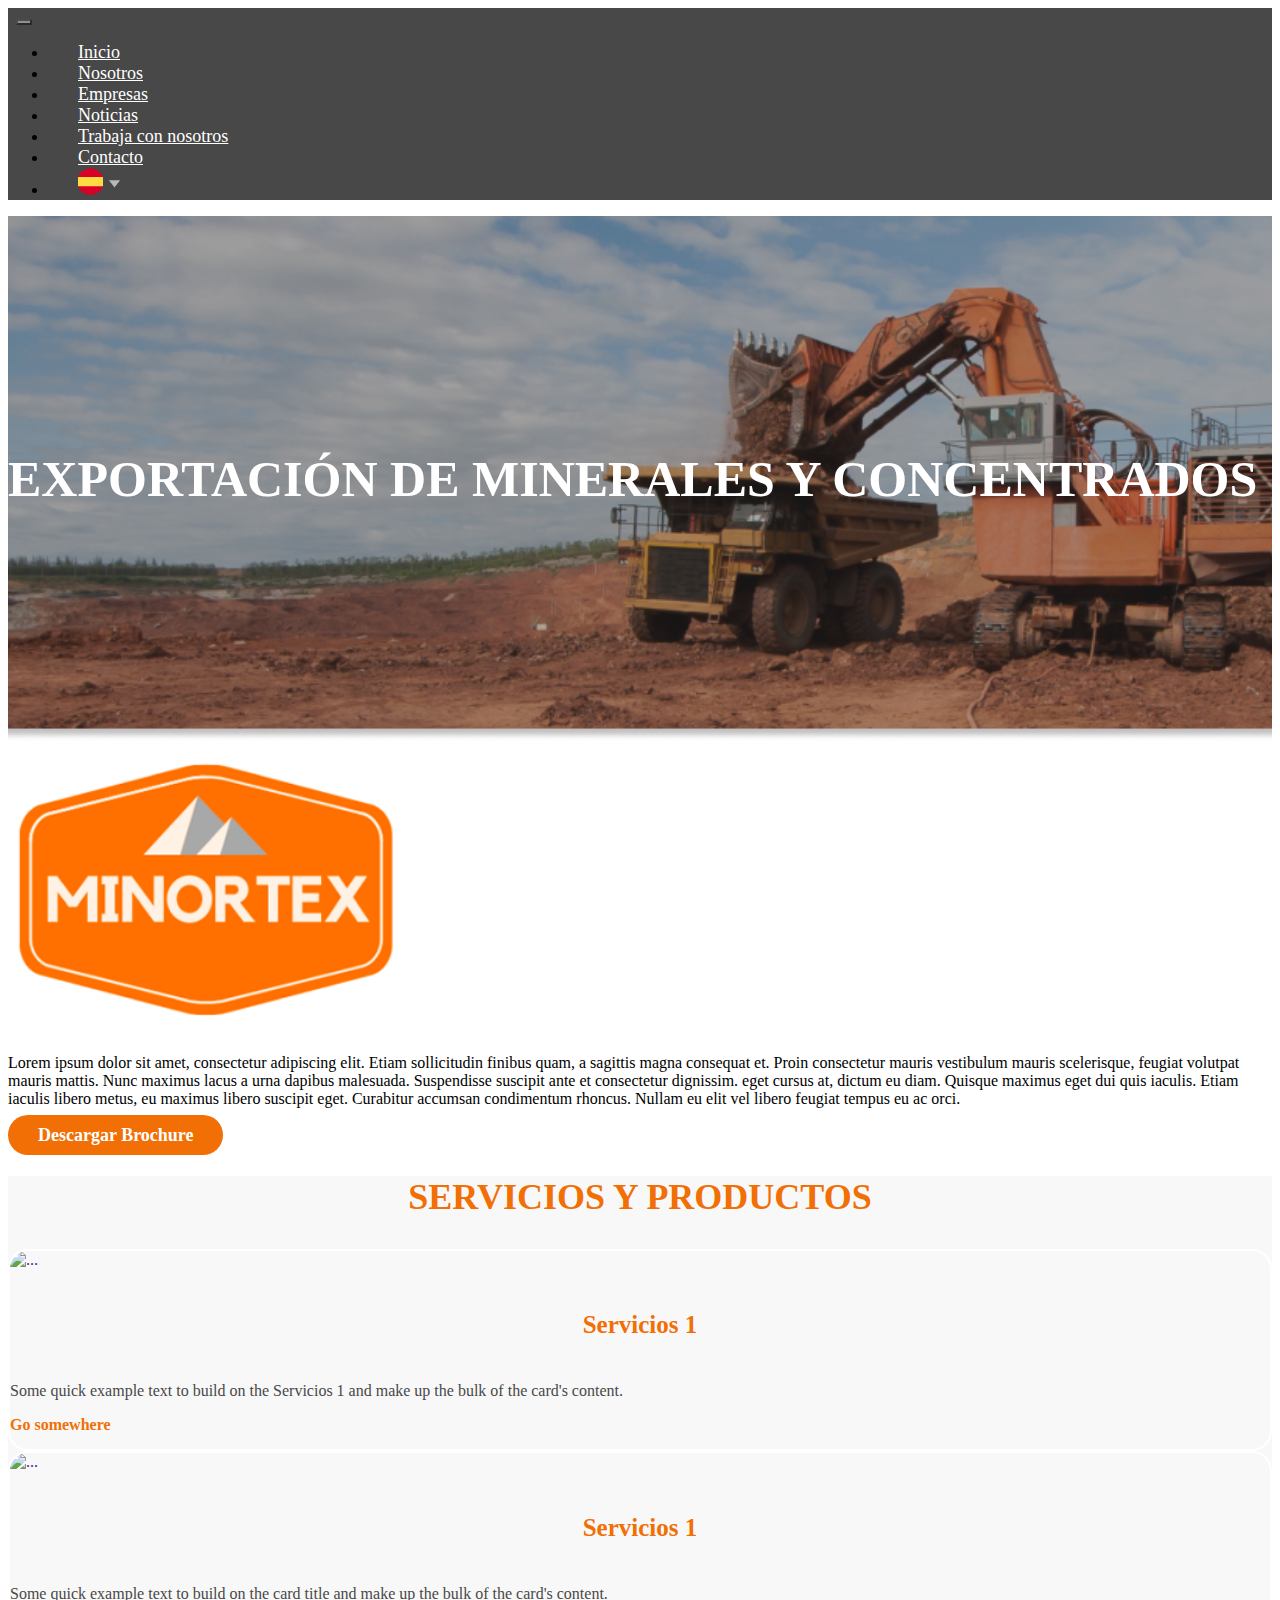
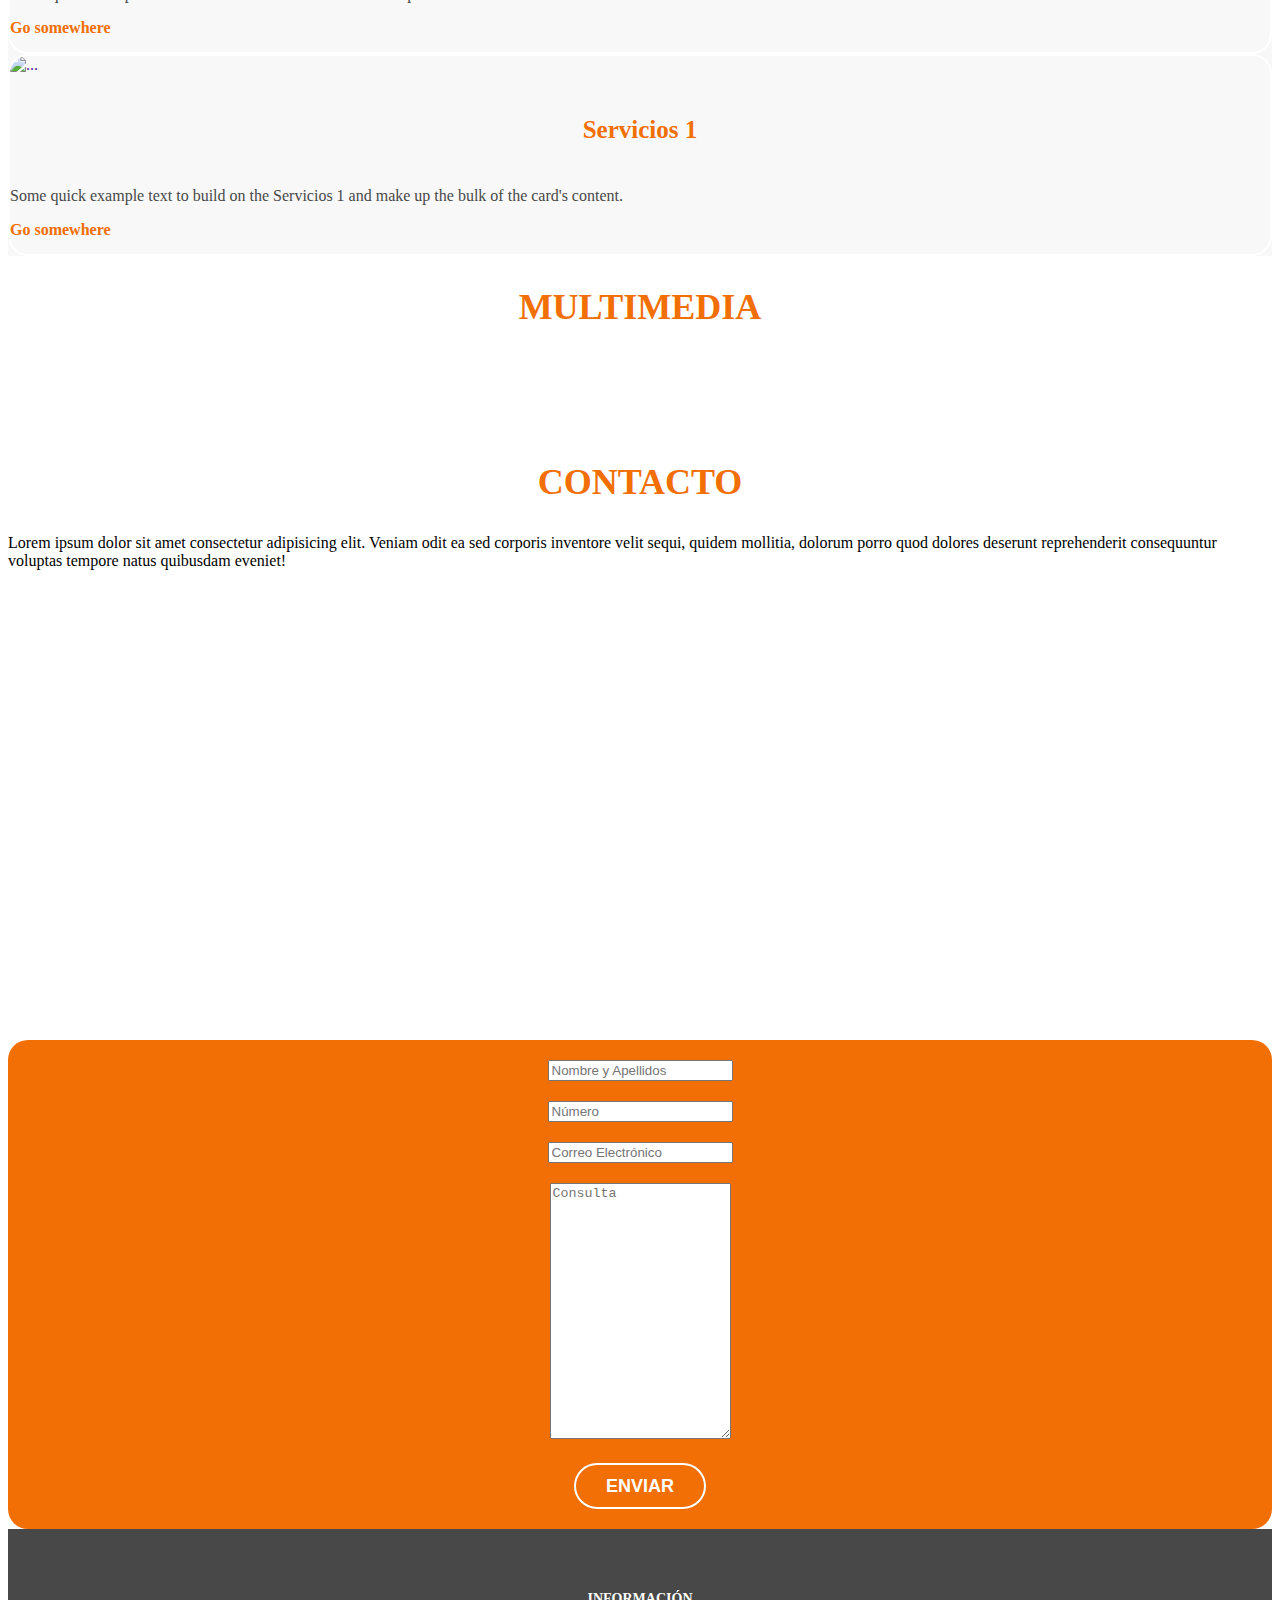
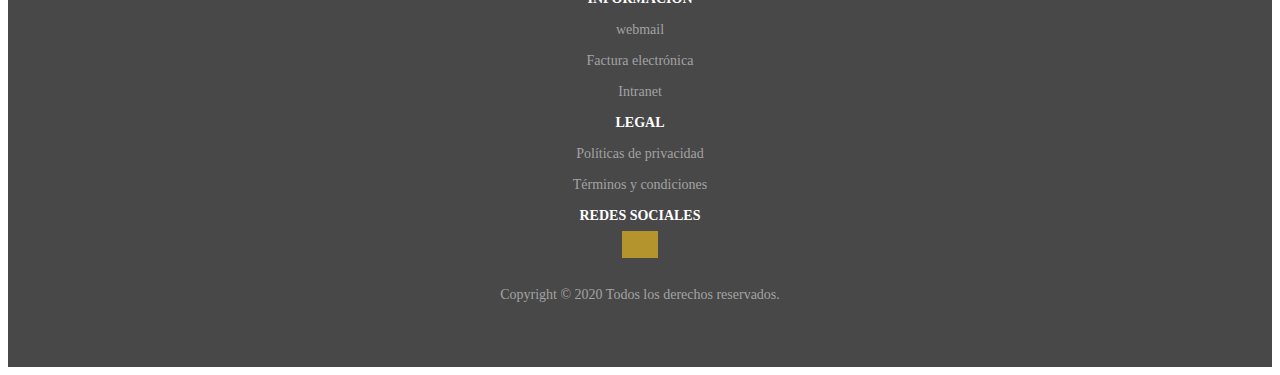
==== maquetacion-1/index.html @ 68ed9945 "siguiendo maquetando" ====
<!DOCTYPE html>
<html lang="en">
<head>
    <meta charset="UTF-8">
    <meta name="viewport" content="width=device-width, initial-scale=1.0">
    <title>Document</title>
</head>
<link rel="stylesheet" href="style.css">
<link href="https://cdn.jsdelivr.net/npm/bootstrap@5.0.0-beta1/dist/css/bootstrap.min.css" rel="stylesheet" integrity="sha384-giJF6kkoqNQ00vy+HMDP7azOuL0xtbfIcaT9wjKHr8RbDVddVHyTfAAsrekwKmP1" crossorigin="anonymous">
<script src="https://cdn.jsdelivr.net/npm/@popperjs/core@2.5.4/dist/umd/popper.min.js" integrity="sha384-q2kxQ16AaE6UbzuKqyBE9/u/KzioAlnx2maXQHiDX9d4/zp8Ok3f+M7DPm+Ib6IU" crossorigin="anonymous"></script>
<script src="https://cdn.jsdelivr.net/npm/bootstrap@5.0.0-beta1/dist/js/bootstrap.min.js" integrity="sha384-pQQkAEnwaBkjpqZ8RU1fF1AKtTcHJwFl3pblpTlHXybJjHpMYo79HY3hIi4NKxyj" crossorigin="anonymous"></script>
<script src="https://kit.fontawesome.com/4ca23cb350.js" crossorigin="anonymous"></script>
<body>
    <header class="pt-4 pb-4 header sticky-top">
        <nav class="navbar navbar-expand-lg">
            <div class="container">
              <img src="http://palomoasesoria.com/maquetacion-practicando-proyectos/maquetacion1/img/logo.png" alt="">
              <a href=""><img src="http://palomoasesoria.com/maquetacion-practicando-proyectos/maquetacion1/img/boton-de-idioma.png" alt="" class="d-xl-none d-block"></a> 
              <button class="navbar-toggler" type="button" data-bs-toggle="collapse" data-bs-target="#navbarSupportedContent" aria-controls="navbarSupportedContent" aria-expanded="false" aria-label="Toggle navigation">
                <span class="menu__icono"><i class="fas fa-bars"></i></span>
              </button>
              <div class="collapse navbar-collapse justify-content-end" id="navbarSupportedContent">
                <ul class="navbar-nav mb-lg-0 menu__texto">
                  <li class="nav-item">
                    <a class="nav-link active" aria-current="page" href="#">Inicio</a>
                  </li>
                  <li class="nav-item">
                    <a class="nav-link" href="#">Nosotros</a>
                  </li>
                  <li class="nav-item">
                    <a class="nav-link" href="#">Empresas</a>
                  </li>
                  <li class="nav-item">
                    <a class="nav-link" href="#">Noticias</a>
                  </li>
                  <li class="nav-item">
                    <a class="nav-link" href="#">Trabaja con nosotros</a>
                  </li>
                  <li class="nav-item">
                    <a class="nav-link" href="#">Contacto</a>
                  </li>
                  <li>
                    <a href="" class="d-none d-xl-block"><img src="img/boton-de-idioma.png" alt=""></a>  
                  </li>
                </ul>
             </div>
            </div>
          </nav>
    </header>
    <main>
        <section class="contenedor__banner">
            <div class="container">
                <div class="row">
                    <div class="col-md-6 col-12 text-center text-md-start">
                        <h1 class="contenedor__titulo">EXPORTACIÓN
                            DE MINERALES Y
                            CONCENTRADOS</h1>
                    </div>
                </div>
            </div>
        </section>
        <section>
            <div class="container">
                <div class="row pt-4 pb-4 justify-content-center align-items-center">
                    <div class="col-md-3 col-md-12 text-center col-xl-4 col-12 ">
                        <div class="minortex__section pt-4">
                            <img src="img/minortex.png" alt="">
                        </div>
                    </div>
                    <div class="col-md-12  col-xl-5 col-12 d-flex justify-content-center flex-column">
                        <div class="minortex__texto pl-2">
                            <p class="mb-4">Lorem ipsum dolor sit amet, consectetur adipiscing elit. Etiam sollicitudin finibus quam, a sagittis magna consequat et. Proin consectetur mauris vestibulum mauris scelerisque, feugiat volutpat mauris mattis. Nunc maximus lacus a urna dapibus malesuada. Suspendisse suscipit ante et consectetur dignissim. eget cursus at, dictum eu diam. Quisque maximus eget dui quis iaculis. Etiam iaculis libero metus, eu maximus libero suscipit eget. Curabitur accumsan condimentum rhoncus. Nullam eu elit vel libero feugiat tempus eu ac orci.</p>
                            <a href="">Descargar brochure</a>
                        </div>
                    </div>
                </div>
            </div>
        </section>
        <section class="seccion__banner pt-4 pb-4">
            <div class="container ">
                <div class="row justify-content-center ">
                    <div class="col-12 text-center">
                        <div class="seccion__titulo">
                            <h2>SERVICIOS Y PRODUCTOS</h2>
                        </div>
                    </div>
                    
                        <div class="row d-flex justify-content-center">
                            <div class="col-12 col-md-4 col-xl-3 pt-4">
                                <a href="" class="cardMain__primary">
                                    <div class="card">
                                        <img src="http://palomoasesoria.com/maquetacion-practicando-proyectos/maquetacion1/img/construccion.png" class="card-img-top" alt="...">
                                        <div class="card-body">
                                          <h5 class="card-title text-center">Servicios 1</h5>
                                          <p class="cardMain__parrafo">Some quick example text to build on the Servicios 1 and make up the bulk of the card's content.</p>
                                          <div>
                                        <p href="#" class=" mainCard__boton text-end"><i class="fas fa-arrow-right px-2"></i>Go somewhere</p>
                                      </div>
                                        </div>
                                      </div>
                                </a>
                            </div>
                            <div class="col-12 col-md-4 col-xl-3 pt-4">
                                <a href="" class="cardMain__primary">
                                    <div class="cardMain"></div>
                                <div class="card">
                                    <img src="http://palomoasesoria.com/maquetacion-practicando-proyectos/maquetacion1/img/construccion.png" class="card-img-top" alt="...">
                                    <div class="card-body">
                                      <h5 class="card-title text-center">Servicios 1</h5>
                                      <p class="cardMain__parrafo">Some quick example text to build on the card title and make up the bulk of the card's content.</p>
                                      <div>
                                        <p href="#" class=" mainCard__boton text-end"><i class="fas fa-arrow-right px-2"></i>Go somewhere</p>
                                      </div>
                                    </div>
                                  </div>
                                </a>
                            </div>
                            <div class="col-12 col-md-4 col-xl-3 pt-4">
                                <a href="" class="cardMain__primary">
                                    <div class="card">
                                        <img src="http://palomoasesoria.com/maquetacion-practicando-proyectos/maquetacion1/img/construccion.png" class="card-img-top" alt="...">
                                        <div class="card-body">
                                          <h5 class="card-title text-center">Servicios 1</h5>
                                          <p class="cardMain__parrafo">Some quick example text to build on the Servicios 1 and make up the bulk of the card's content.</p>
                                          <div>
                                        <p href="#" class="mainCard__boton text-end"><i class="fas fa-arrow-right px-2"></i>Go somewhere</p>
                                      </div>
                                        </div>
                                    </div>
                                </a>
                            </div>
                        </div>
                 </div>
            </div>
        </section>
        <section>
            <div class="container">
                <div class="row pt-4 pb-4">
                    <div class="col-12 text-center">
                        <div class="seccion__titulo">
                            <h2>MULTIMEDIA</h2>
                        </div>
                    </div>
                </div>
                <div class="row justify-content-center cardMain__multimedia">
                    <div class="col-12 col-md-3 col-xl-2 text-center ">
                        <a href="" class="cardMain__multimedia__imagen"><img src="http://palomoasesoria.com/maquetacion-practicando-proyectos/maquetacion1/img/img1.png" alt=""></a>
                    </div>
                    <div class="col-12 col-md-3 col-xl-2 text-center ">
                        <a href=" " class="cardMain__multimedia__imagen"><img src="http://palomoasesoria.com/maquetacion-practicando-proyectos/maquetacion1/img/img2.png" alt=""></a>
                    </div>
                    <div class="col-12 col-md-3 col-xl-2 text-center ">
                        <a href="" class="cardMain__multimedia__imagen"><img src="http://palomoasesoria.com/maquetacion-practicando-proyectos/maquetacion1/img/img3.png" alt=""></a>
                    </div>
                    <div class="col-12 col-md-3 col-xl-2 text-center ">
                        <a href="" class="cardMain__multimedia__imagen"><img src="http://palomoasesoria.com/maquetacion-practicando-proyectos/maquetacion1/img/img4.png" alt=""></a>
                    </div>
                 </div>
            </div>
        </section>
        <section class="contacto__section">
            <div class="container-fluid">
                <div class="container">
                    <div class="row text-center pt-4 pb-4">
                        <div class="col-xl-12 col-12 p-2">
                            <div class="seccion__titulo">
                                <h2>CONTACTO</h2>
                            </div>
                         </div>
                        </div>
                        <div class="row justify-content-center pb-4">
                            <div class="col-12 col-sm-4 col-xl-4 p-2 d-flex-justify-center align-items-center">
                                <div class="contacto__texto">
                            <p>Lorem ipsum dolor sit amet consectetur adipisicing elit. Veniam odit ea sed corporis inventore velit sequi, quidem mollitia, dolorum porro quod dolores deserunt reprehenderit consequuntur voluptas tempore natus quibusdam eveniet!</p>
                              </div>
                            <div class="contacto__mapa">
                                <iframe src="https://www.google.com/maps/embed?pb=!1m18!1m12!1m3!1d124886.86793476867!2d-77.13127674179687!3d-11.994237799999999!2m3!1f0!2f0!3f0!3m2!1i1024!2i768!4f13.1!3m3!1m2!1s0x9105ce543477f8d9%3A0x9d64f6794789376b!2sMegaPlaza!5e0!3m2!1ses!2spe!4v1611648395889!5m2!1ses!2spe" width="600" height="450" frameborder="0" style="border:0;" allowfullscreen="" aria-hidden="false" tabindex="0"></iframe>
                            </div>
                          </div>
                          <div class="col-12 col-sm-6 col-xl-4">
                            <div class="contacto__formulario">
                                <form>
                                    <div class="form-group">
                                    <input type="text" class="form-control"  placeholder="Nombre y Apellidos">
                                    <div class="form-group">
                                    <input type="text" class="form-control" placeholder="Número">
                                    </div>
                                    <div class="form-group">
                                        <input type="text" class="form-control" placeholder="Correo Electrónico">
                                    </div>
                                    <div class="form-group">
                                        <textarea class="form-control" rows="3" placeholder="Consulta"></textarea>
                                    </div>
                                  
                                    <button type="submit" class="contacto__boton">ENVIAR</button>
                                    </div>
                                </form>
                            </div>
                          </div>
                        </div>
                     </div>
            </div>
            
        </section>
    </main>
        <footer class="footer">
          <div class="container-fluid footer-2">
              <div class="container">
                  <div class="row">
                      <div class="col-12 col-md-4 col-xl-4 text-center">
                          <div class="footer__texto">
                           <h2>INFORMACIÓN</h2>
                    <a href=""><p>webmail</p></a>
                    <a href=""><p>Factura electrónica</p></a>
                   <a href=""><p>Intranet</p></a>        
                          </div>
      
                      </div>
                      <div class="col-12 col-md-4 col-xl-4 text-center">
                          <div class="footer__texto">
                           <h2>LEGAL</h2>
                           <a href=""><p>Políticas de privacidad</p></a>
                           <a href=""><p>Términos y condiciones</p></a>
                          </div>
      
                   </div>
                   <div class="col-12 col-md-4 col-xl-4 text-center">
                       <div class="footer__texto">
                           <h2>REDES SOCIALES</h2> 
                       </div>
                       <div class="redes-sociales">
                           <a href=""><i class="fab fa-facebook-f"></i></a>
                           <a href=""><i class="fab fa-instagram"></i></a>
                           <a href=""><i class="fab fa-twitter-square"></i></a>
                       </div>
                   </div>
                   <div class="row">
                       <div class="col-12 col-xl-4 pt-2">
                           <div class="footer__imagen">
                            <img src="http://palomoasesoria.com/maquetacion-practicando-proyectos/maquetacion1/img/logo-2.png" alt="">
                           </div>
                            
                       </div>
                       <div class="col-12 col-xl-8 pt-2">
                           <div class="footer__copyright">
                            <p>Copyright ©  2020 Todos los derechos reservados.</p>
                           </div>
                        </div>
                   </div> 
                  </div>
              </div>
          </div>
      </footer>
</body>
</html>
---- maquetacion-1/style.css ----
.header {
    background-color: #484848;
}
.menu__texto a {
    font-style: normal;
    font-weight: 500;
    font-size: 18px;
    line-height: 21px;
    text-align: center;

    color: #FFFFFF;
    
}
.menu__texto a:hover {

color: #B6922E;
}
.menu__texto li {
    padding: 0px 30px;
}
.menu__icono  {
    color: #000000;
}
.navbar-toggler {
    
    background-color:  #ffffff !important;
    opacity: 0.4;
}
.contenedor__banner {
    background-image: url("img/hero.png");
    background-repeat: no-repeat;
    background-size: cover;
    background-position: center;
    padding: 200px 0px;
    width: 100%;
}
.contenedor__titulo {
    font-style: normal;
    font-weight: 800;
    font-size: 50px;
    line-height: 58px;
    text-transform: uppercase;

    color: #FFFFFF;
}
.minortex__section img {
    width: 100%;
    max-width: 400px;
}
.minortex__texto a {
     font-style: normal;
font-weight: 800;
font-size: 18px;
line-height: 22px;
/* identical to box height */

text-align: center;
text-transform: capitalize;

color: #FFFFFF;
background: #F16F05;
border-radius: 80px;
padding: 10px 30px;
text-decoration: none
;
}
.minortex__texto a:hover {
    color: #F16F05;;
    border: 3px solid  #F16F05;
    background-color: #ffffff;
}
.cardMain__primary {
   
    text-decoration: none;
}
.card {
    border: 2px solid #ffffff !important;
    border-radius: 20px !important;
    overflow:hidden;
}
.card:hover {
    border: 2px solid #F16F05 !important;
    -webkit-transform:scale(1.1);transform:scale(1.1);
}
.card-te {
    color: #FFFFFF;
}
.cardMain__parrafo {
    font-style: normal;
font-weight: normal;
font-size: 16px;
line-height: 18px;
text-align: justify;

color: #484848;
}
.cardMain__primary h5 {
    font-style: normal;
    font-weight: 800;
    font-size: 25px;
    line-height: 30px;
    /* identical to box height */

    text-align: center;

    color: #F16F05;
}
.cardMain__primary img {
    border-radius: 20px 20px 0px 0px;
}
.mainCard__boton {
    font-style: normal;
    font-weight: bold;
    font-size: 16px;
    line-height: 17px;
    text-align: justify;
    color: #F16F05;
    text-decoration: none;

}
.cardMain {
    padding: 0px 180px;
}
.cardMain__multimedia img {
    width: 100%;
    max-width: 200px;
}
.cardMain__multimedia__imagen img:hover {
    border-radius:50%;
    -webkit-border-radius:50%;
    box-shadow: 0px 0px 15px 15px #ec731e;
    -webkit-box-shadow: 0px 0px 15px 15px #ec731e;
    transform: rotate(360deg);
    -webkit-transform: rotate(360deg);
}
.seccion__titulo h2 {
    font-style: normal;
    font-weight: 800;
    font-size: 36px;
    line-height: 43px;
    text-align: center;

    color: #F16F05;
}
.seccion__banner {
    background-color: #F8F8F8;
}
.contacto__formulario {
    background-color: #F16F05;
    padding: 0px 40px;
    margin: 0px 0px;
    border-radius: 20px;
}
.contacto__formulario div {
    text-align:center;
    padding-top: 20px;
}
.contacto__boton {
    font-style: normal;
font-weight: 800;
font-size: 18px;
line-height: 22px;
text-align: justify;

color: #FFFFFF;
    margin-bottom: 20px;
    background: #F16F05;
border: 2px solid #FFFFFF;
box-sizing: border-box;
border-radius: 50px;
padding: 10px 30px;
margin-top: 20px;
}
.contacto__boton:hover {
    border: 2px solid rgb(72, 72, 72);;
    background: #ffffff;
    color: #F16F05;;
}
.contacto__mapa iframe {
    width: 100%;
}
textarea.form-control {
    height: 250px  !important;
}
.texto-11 a {
    margin: 20px 0px;
}
.main-1 a {
    font-style: normal;
font-weight: 800;
font-size: 18px;
line-height: 22px;
/* identical to box height */

text-align: center;
text-transform: capitalize;

color: #FFFFFF;
background: #F16F05;
border-radius: 80px;
padding: 10px 30px;
text-decoration: none
;

}
@media (min-width: 1800px) {
    .contenedor__titulo {
        font-size: 60px;
        line-height: 68px;
    }
}
@media (max-width: 900px) {
    .contenedor__banner {
        padding:60px 0px;
    }
    .contenedor__titulo {
        font-size: 40px;
        line-height: 48px;
    }
}
@media (max-width: 500px) {
    .contenedor__banner {
        padding: 100px 0px;
    }
    .contenedor__titulo {
        font-size: 25px;
        line-height: 32px;
    }
}
.footer {
    background-color:   #484848;
    padding: 50px 0px;
}
.footer-2 p{
    font-style: normal;
    font-weight: 300;
    font-size: 14px;
    line-height: 17px;
    text-align: center;
    text-decoration: none;
    color: #A3A3A3;
    
}
.redes-sociales {
    text-align: center;
}
.redes-sociales i {
    background: #b4942c;
    padding: 5px 6px;
    color: #ffffff;
    
}
.footer__img img {
    width: 100%;
}
.texto-11 a {
    margin: 20px 0px;
}
.footer p {
    font-style: normal;
    font-weight: normal;
    font-size: 14px;
    line-height: 17px;
    text-align: center;

    color: #A3A3A3;
}
.footer p:hover {
    color: #FFFFFF;
}
.footer__texto a {
    text-decoration: none;
}
.footer__texto a:hover {
    color: #ffffff;
    opacity: 0.5;
}
.footer__texto h2 {
    font-style: normal;
font-weight: bold;
font-size: 14px;
line-height: 17px;
text-align: center;

color: #FFFFFF;
}
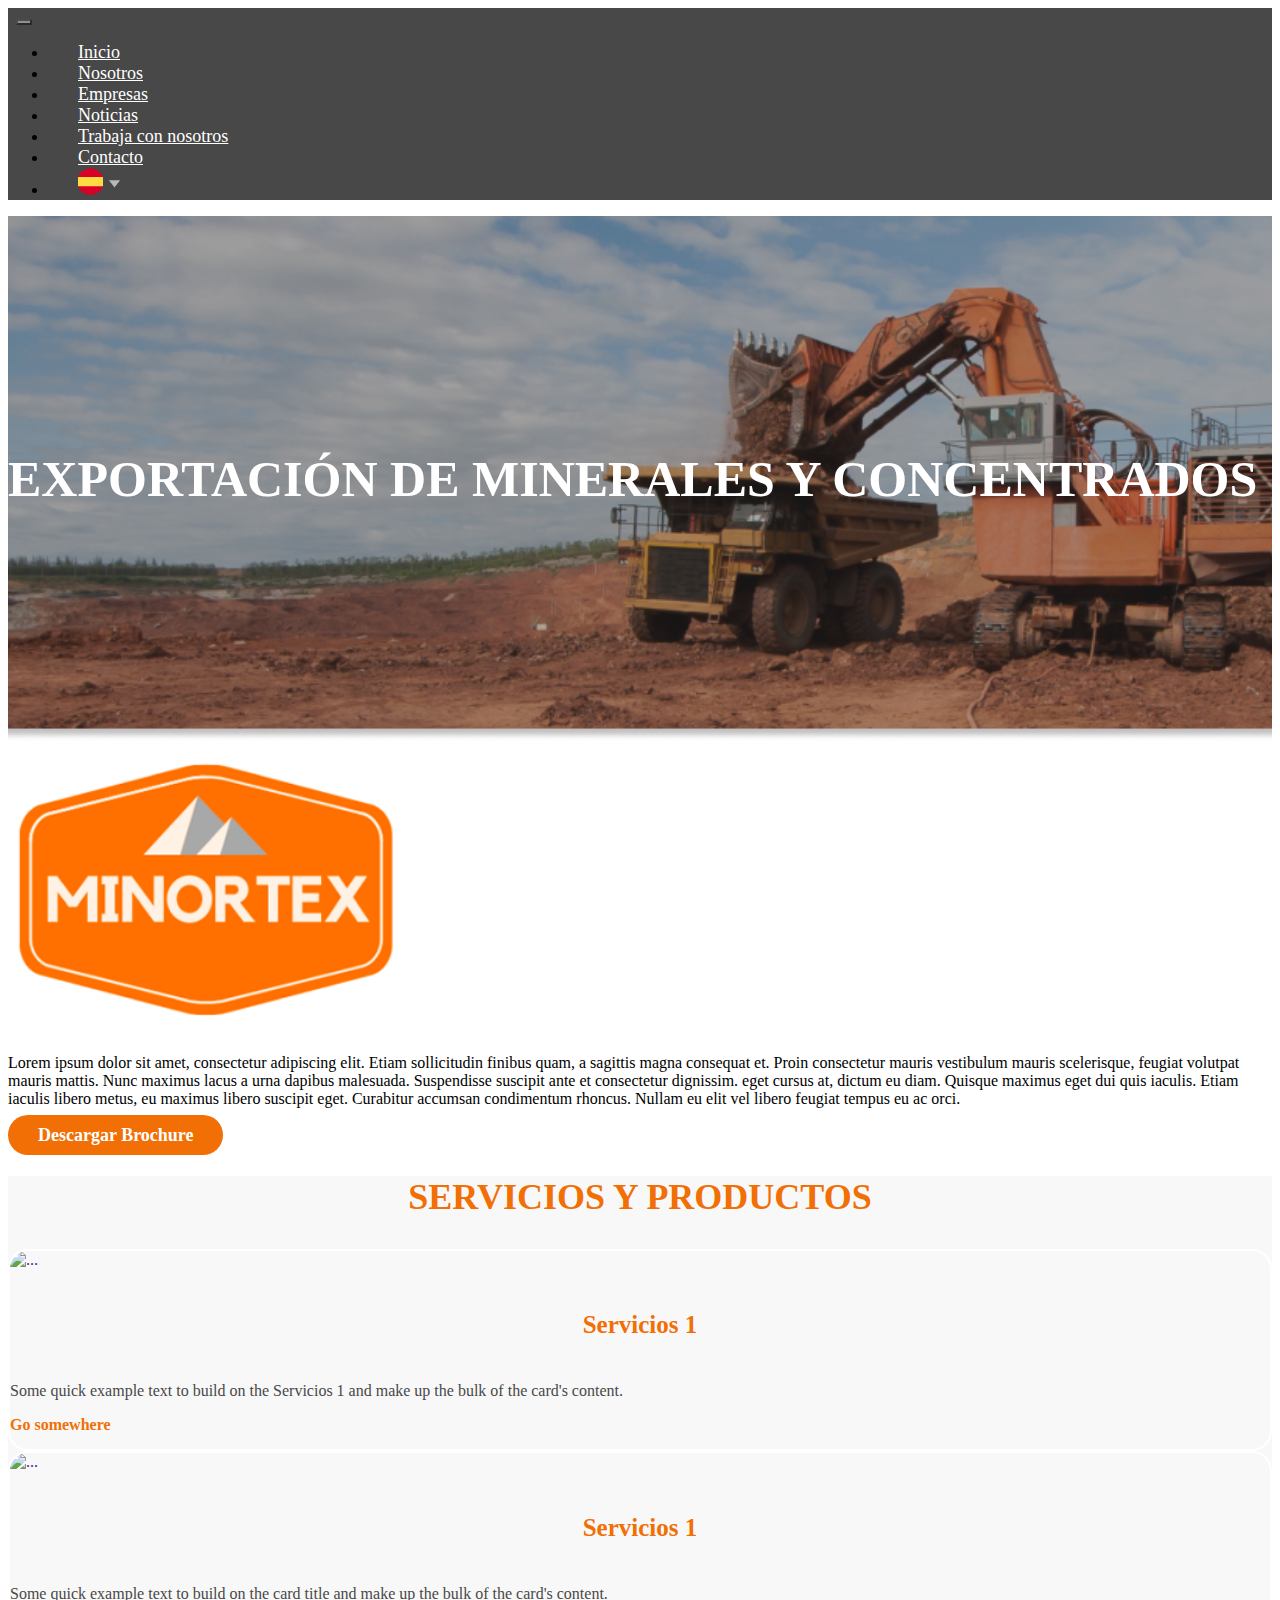
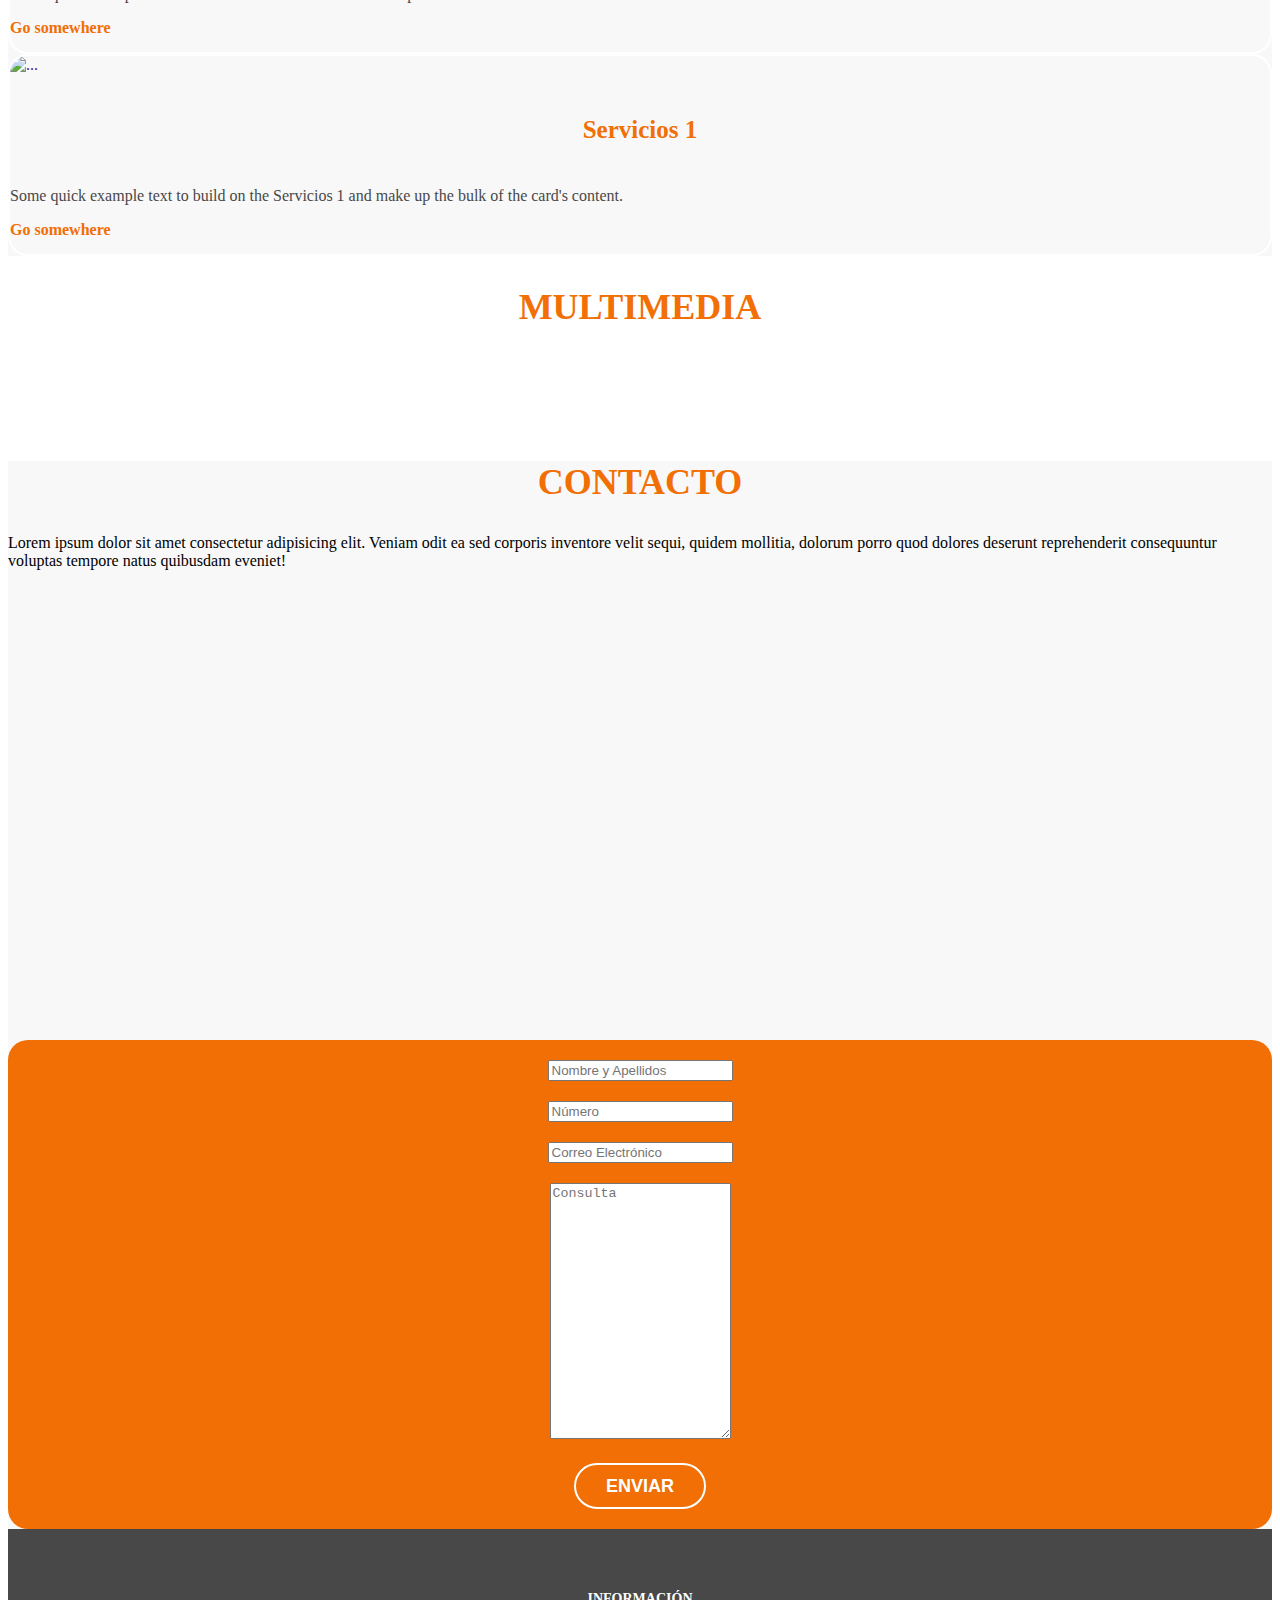
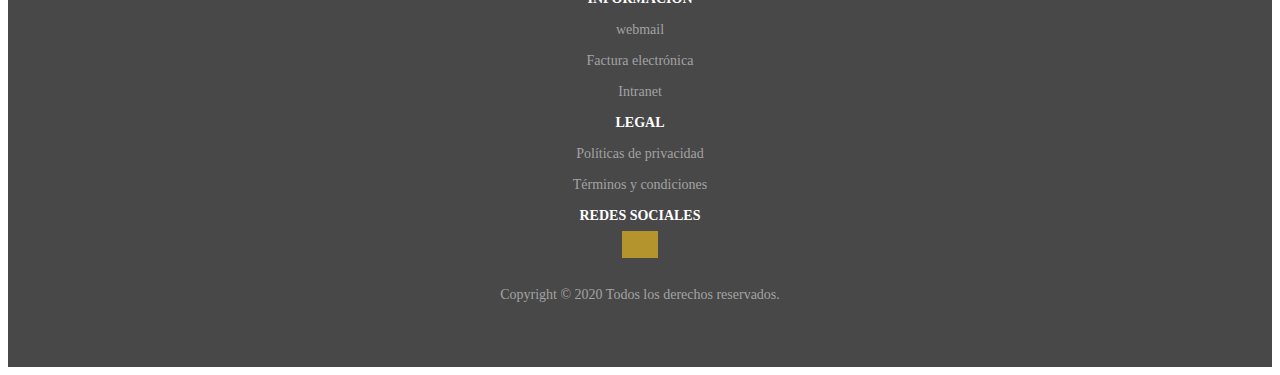
==== commit 61ca5590: "ultimo cambios" ====
--- a/maquetacion-1/index.html
+++ b/maquetacion-1/index.html
@@ -67,7 +67,7 @@
                             <img src="img/minortex.png" alt="">
                         </div>
                     </div>
-                    <div class="col-md-12  col-xl-5 col-12 d-flex justify-content-center flex-column">
+                    <div class="col-md-12  col-xl-5 col-12 pb-4 d-flex justify-content-center flex-column">
                         <div class="minortex__texto pl-2">
                             <p class="mb-4">Lorem ipsum dolor sit amet, consectetur adipiscing elit. Etiam sollicitudin finibus quam, a sagittis magna consequat et. Proin consectetur mauris vestibulum mauris scelerisque, feugiat volutpat mauris mattis. Nunc maximus lacus a urna dapibus malesuada. Suspendisse suscipit ante et consectetur dignissim. eget cursus at, dictum eu diam. Quisque maximus eget dui quis iaculis. Etiam iaculis libero metus, eu maximus libero suscipit eget. Curabitur accumsan condimentum rhoncus. Nullam eu elit vel libero feugiat tempus eu ac orci.</p>
                             <a href="">Descargar brochure</a>
@@ -133,7 +133,7 @@
                  </div>
             </div>
         </section>
-        <section>
+        <section class="pb-4 pt-4">
             <div class="container">
                 <div class="row pt-4 pb-4">
                     <div class="col-12 text-center">
@@ -158,7 +158,7 @@
                  </div>
             </div>
         </section>
-        <section class="contacto__section">
+        <section class="contacto__section seccion__banner">
             <div class="container-fluid">
                 <div class="container">
                     <div class="row text-center pt-4 pb-4">
